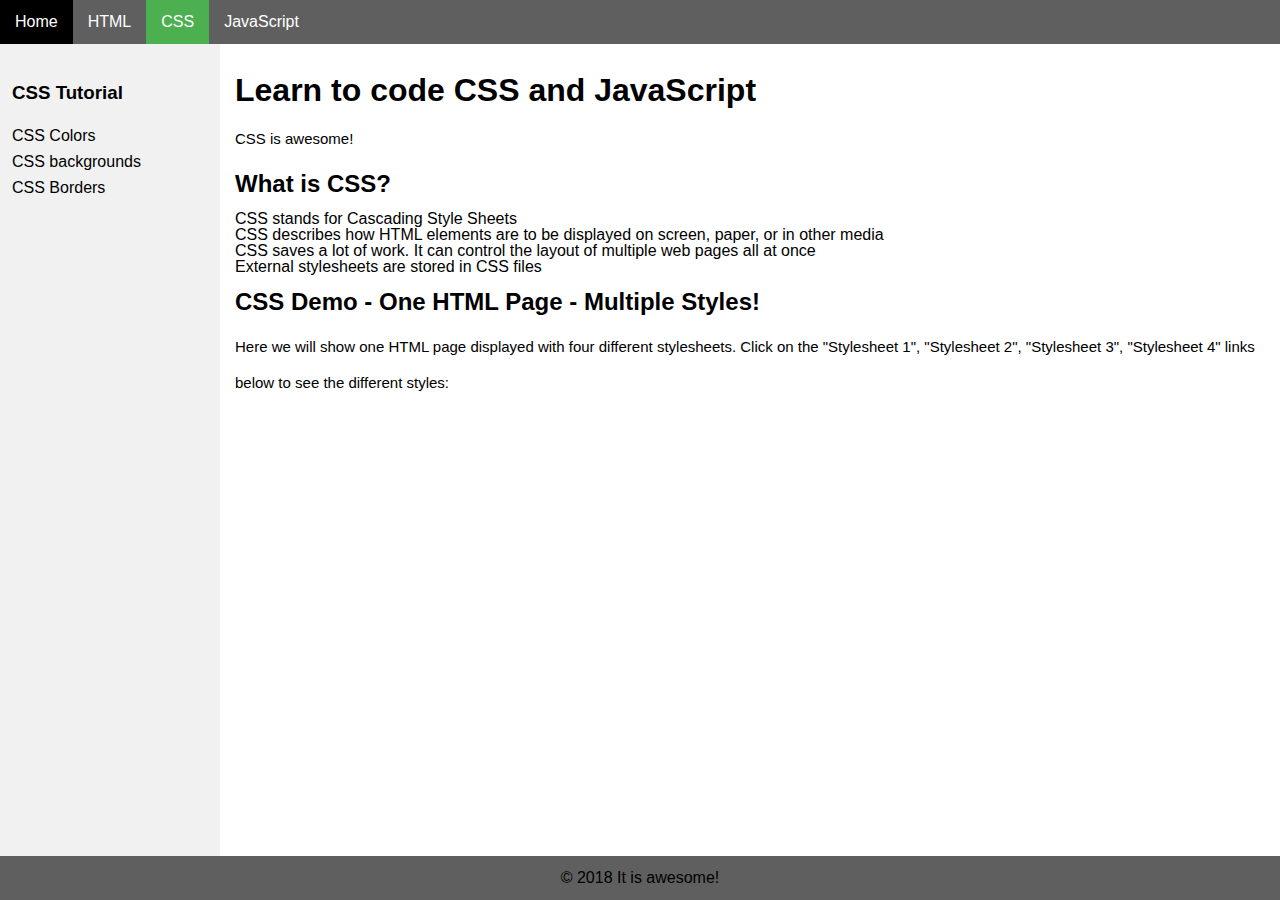
==== css/index.html @ a56570b3 "Update 2019-01-09T10:53:51.440Z" ====
<!DOCTYPE html><html lang="en"><head><meta charset="UTF-8"/><meta name="viewport" content="width=device-width, initial-scale=1.0"/><meta http-equiv="X-UA-Compatible" content="ie=edge"/><title>Learn to code CSS and  JavaScript</title><meta name="description" content="CSS is awesome!"/><link rel="stylesheet" href="/style.css"/></head><body><header><!--check if navigation label is the same as landing page--><a href="/">Home</a><!--check if navigation label is the same as landing page--><a href="/html">HTML</a><!--check if navigation label is the same as landing page--><a class="current" href="/css">CSS</a><!--check if navigation label is the same as landing page--><a href="/javascript">JavaScript</a></header><article><h1>Learn to code CSS and  JavaScript</h1><p>CSS is awesome!</p><h2>What is CSS?</h2><ul><li>CSS stands for Cascading Style Sheets</li><li>CSS describes how HTML elements are to be displayed on screen, paper, or in other media</li><li>CSS saves a lot of work. It can control the layout of multiple web pages all at once</li><li>External stylesheets are stored in CSS files</li></ul><h2>CSS Demo - One HTML Page - Multiple Styles!</h2><p>Here we will show one HTML page displayed with four different stylesheets. Click on the "Stylesheet 1", "Stylesheet 2", "Stylesheet 3", "Stylesheet 4" links below to see the different styles:</p></article><nav><h3>CSS Tutorial</h3><a href="/css/colors">CSS Colors</a><a href="/css/backgrounds">CSS backgrounds</a><a href="/css/borders">CSS Borders</a></nav><footer>&copy; 2018 It is awesome!</footer></body></html>
---- style.css ----
html,body,div,span,applet,object,iframe,blockquote,pre,a,abbr,acronym,address,big,cite,code,del,dfn,em,img,ins,kbd,q,s,samp,small,strike,strong,sub,sup,tt,var,b,u,i,center,dl,dt,dd,ol,ul,li,fieldset,form,label,legend,table,caption,tbody,tfoot,thead,tr,th,td,article,aside,canvas,details,embed,figure,figcaption,footer,header,hgroup,menu,nav,output,ruby,section,summary,time,mark,audio,video{margin:0;padding:0;border:0;font-size:100%;font:inherit;vertical-align:baseline}article,aside,details,figcaption,figure,footer,header,hgroup,menu,nav,section{display:block}body{line-height:1}ol,ul{list-style:none}blockquote,q{quotes:none}blockquote:before,blockquote:after,q:before,q:after{content:'';content:none}table{border-collapse:collapse;border-spacing:0}:root{--color-fruitsalad: #4caf50;--color-white: #fff;--color-scorpion: #5f5f5f;--color-black: #000;--color-seashell: #f1f1f1;--color-silver: #ccc}html,body{height:100%}*{-webkit-box-sizing:border-box;box-sizing:border-box}body{display:grid;grid-template-columns:220px 1fr;grid-template-rows:44px 1fr 44px;font-family:Arial, Helvetica, sans-serif}header{grid-column:1/3;grid-row:1/2}nav{grid-column:1/2;grid-row:2/3}article{grid-column:2/3;grid-row:2/3}header,footer{background-color:var(--color-scorpion)}footer{grid-column:1/3;grid-row:3/4}nav{background-color:var(--color-seashell)}header a{color:var(--color-white);text-decoration:none;padding:0 15px;line-height:44px;font-size:1rem;display:inline-block}header a.current{background-color:var(--color-fruitsalad)}header a:hover{background-color:var(--color-black)}nav{padding-top:20px}nav h3,nav a{padding:5px 12px}nav a{color:var(--color-black);text-decoration:none;display:inline-block;width:100%}nav a:hover{background-color:var(--color-scorpion);color:var(--color-white)}nav a.current{background-color:var(--color-fruitsalad);color:#fff}footer{display:-webkit-box;display:-ms-flexbox;display:flex;-webkit-box-pack:center;-ms-flex-pack:center;justify-content:center;-webkit-box-align:center;-ms-flex-align:center;align-items:center}article{padding:15px}article p{margin:15px 0;font-size:15px;line-height:36px}h1,h2,h3,h4,h5,h6{margin:15px 0}h1{font-size:36 px}h2{font-size:30 px}h3{font-size:24 px}h4{font-size:20 px}h5{font-size:18 px}h6{font-size:16 px}

/*# sourceMappingURL=style.css.map */
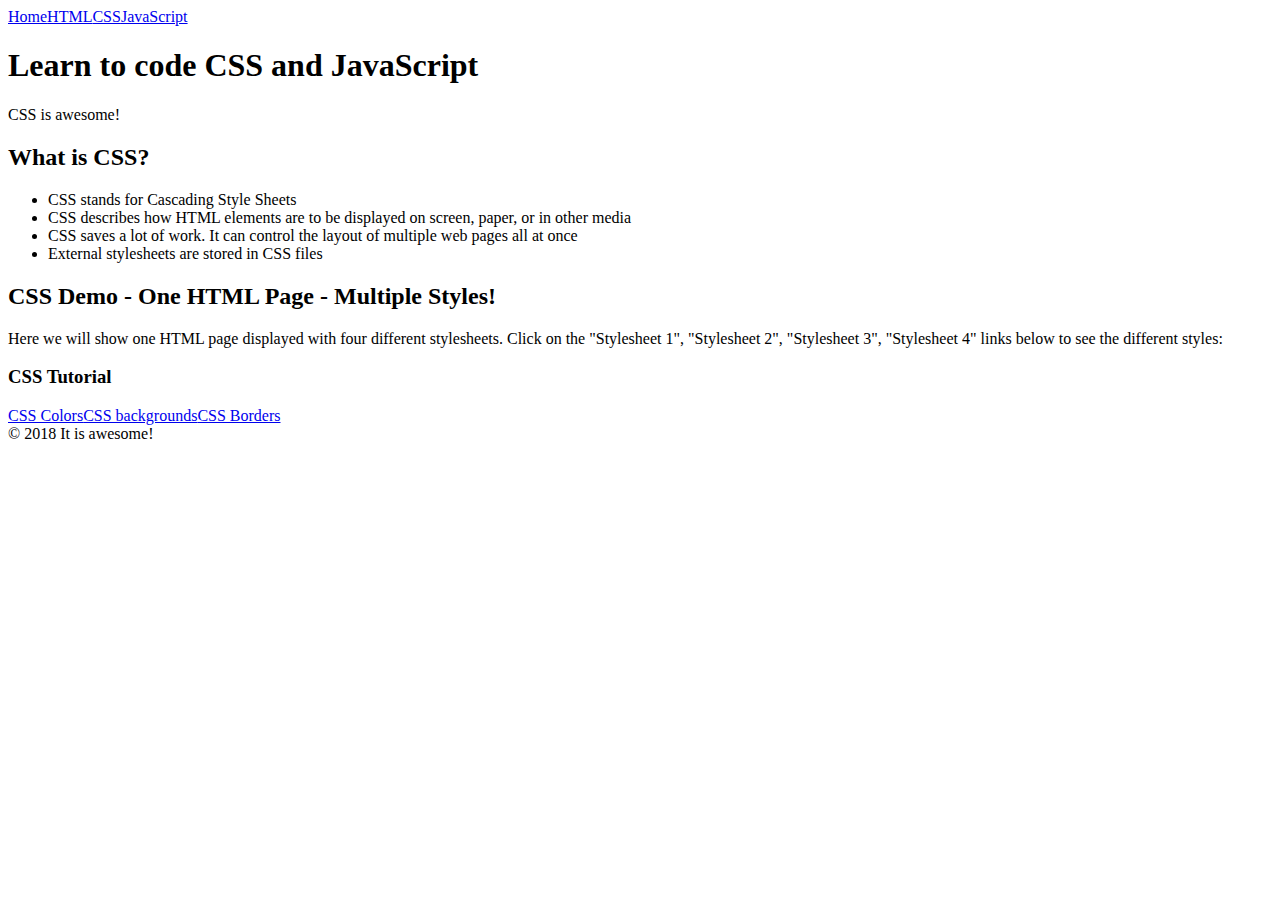
==== commit 56444e1e: "Update 2019-01-09T11:01:48.930Z" ====
--- a/css/index.html
+++ b/css/index.html
@@ -1 +1 @@
-<!DOCTYPE html><html lang="en"><head><meta charset="UTF-8"/><meta name="viewport" content="width=device-width, initial-scale=1.0"/><meta http-equiv="X-UA-Compatible" content="ie=edge"/><title>Learn to code CSS and  JavaScript</title><meta name="description" content="CSS is awesome!"/><link rel="stylesheet" href="/style.css"/></head><body><header><!--check if navigation label is the same as landing page--><a href="/">Home</a><!--check if navigation label is the same as landing page--><a href="/html">HTML</a><!--check if navigation label is the same as landing page--><a class="current" href="/css">CSS</a><!--check if navigation label is the same as landing page--><a href="/javascript">JavaScript</a></header><article><h1>Learn to code CSS and  JavaScript</h1><p>CSS is awesome!</p><h2>What is CSS?</h2><ul><li>CSS stands for Cascading Style Sheets</li><li>CSS describes how HTML elements are to be displayed on screen, paper, or in other media</li><li>CSS saves a lot of work. It can control the layout of multiple web pages all at once</li><li>External stylesheets are stored in CSS files</li></ul><h2>CSS Demo - One HTML Page - Multiple Styles!</h2><p>Here we will show one HTML page displayed with four different stylesheets. Click on the "Stylesheet 1", "Stylesheet 2", "Stylesheet 3", "Stylesheet 4" links below to see the different styles:</p></article><nav><h3>CSS Tutorial</h3><a href="/css/colors">CSS Colors</a><a href="/css/backgrounds">CSS backgrounds</a><a href="/css/borders">CSS Borders</a></nav><footer>&copy; 2018 It is awesome!</footer></body></html>+<!DOCTYPE html><html lang="en"><head><meta charset="UTF-8"/><meta name="viewport" content="width=device-width, initial-scale=1.0"/><meta http-equiv="X-UA-Compatible" content="ie=edge"/><title>Learn to code CSS and  JavaScript</title><meta name="description" content="CSS is awesome!"/><link rel="stylesheet" href="${baseURL}/style.css"/></head><body><header><!--check if navigation label is the same as landing page--><a href="/">Home</a><!--check if navigation label is the same as landing page--><a href="/html">HTML</a><!--check if navigation label is the same as landing page--><a class="current" href="/css">CSS</a><!--check if navigation label is the same as landing page--><a href="/javascript">JavaScript</a></header><article><h1>Learn to code CSS and  JavaScript</h1><p>CSS is awesome!</p><h2>What is CSS?</h2><ul><li>CSS stands for Cascading Style Sheets</li><li>CSS describes how HTML elements are to be displayed on screen, paper, or in other media</li><li>CSS saves a lot of work. It can control the layout of multiple web pages all at once</li><li>External stylesheets are stored in CSS files</li></ul><h2>CSS Demo - One HTML Page - Multiple Styles!</h2><p>Here we will show one HTML page displayed with four different stylesheets. Click on the "Stylesheet 1", "Stylesheet 2", "Stylesheet 3", "Stylesheet 4" links below to see the different styles:</p></article><nav><h3>CSS Tutorial</h3><a href="/css/colors">CSS Colors</a><a href="/css/backgrounds">CSS backgrounds</a><a href="/css/borders">CSS Borders</a></nav><footer>&copy; 2018 It is awesome!</footer></body></html>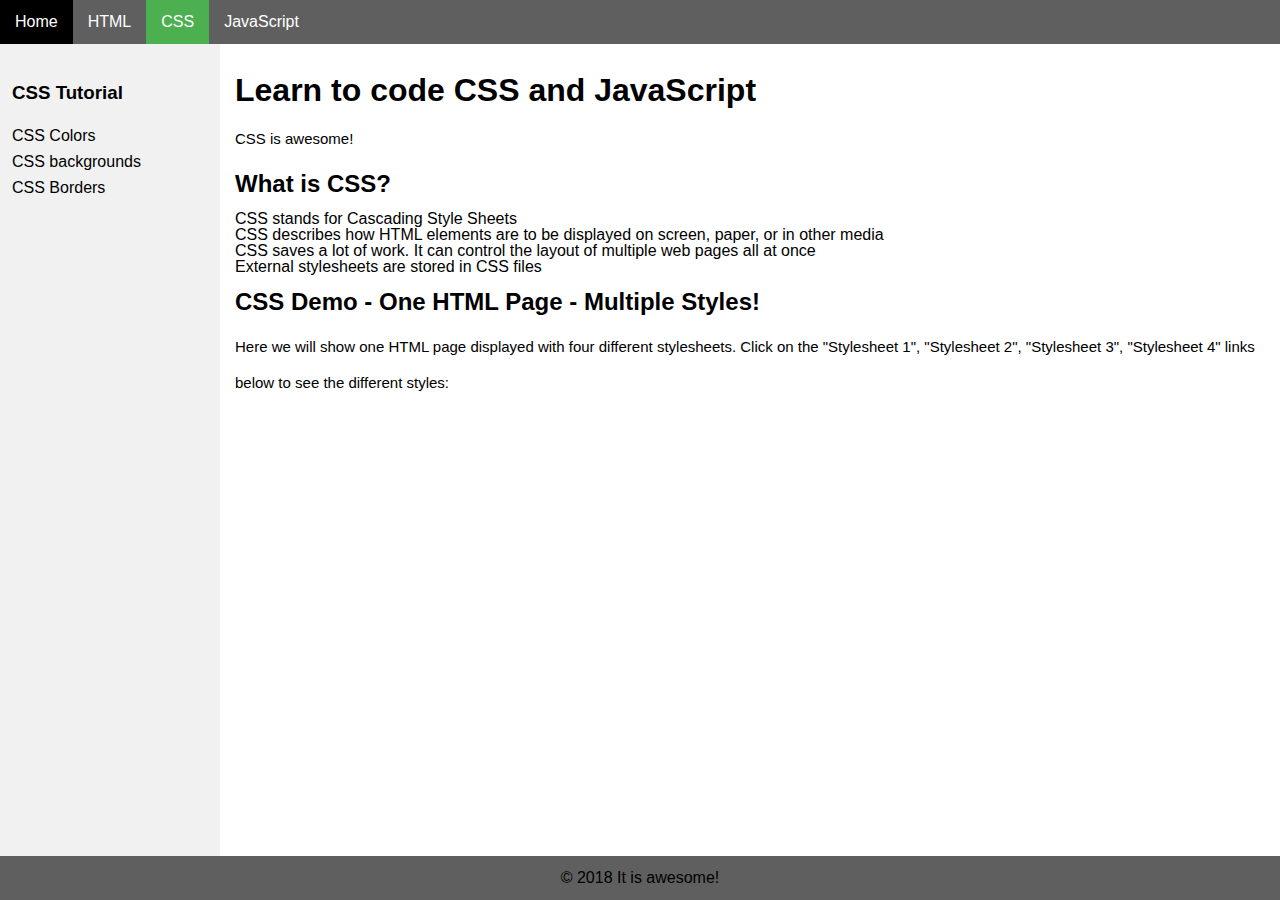
==== commit 7bdaf53d: "Update 2019-01-09T20:07:39.406Z" ====
--- a/css/index.html
+++ b/css/index.html
@@ -1 +1 @@
-<!DOCTYPE html><html lang="en"><head><meta charset="UTF-8"/><meta name="viewport" content="width=device-width, initial-scale=1.0"/><meta http-equiv="X-UA-Compatible" content="ie=edge"/><title>Learn to code CSS and  JavaScript</title><meta name="description" content="CSS is awesome!"/><link rel="stylesheet" href="${baseURL}/style.css"/></head><body><header><!--check if navigation label is the same as landing page--><a href="/">Home</a><!--check if navigation label is the same as landing page--><a href="/html">HTML</a><!--check if navigation label is the same as landing page--><a class="current" href="/css">CSS</a><!--check if navigation label is the same as landing page--><a href="/javascript">JavaScript</a></header><article><h1>Learn to code CSS and  JavaScript</h1><p>CSS is awesome!</p><h2>What is CSS?</h2><ul><li>CSS stands for Cascading Style Sheets</li><li>CSS describes how HTML elements are to be displayed on screen, paper, or in other media</li><li>CSS saves a lot of work. It can control the layout of multiple web pages all at once</li><li>External stylesheets are stored in CSS files</li></ul><h2>CSS Demo - One HTML Page - Multiple Styles!</h2><p>Here we will show one HTML page displayed with four different stylesheets. Click on the "Stylesheet 1", "Stylesheet 2", "Stylesheet 3", "Stylesheet 4" links below to see the different styles:</p></article><nav><h3>CSS Tutorial</h3><a href="/css/colors">CSS Colors</a><a href="/css/backgrounds">CSS backgrounds</a><a href="/css/borders">CSS Borders</a></nav><footer>&copy; 2018 It is awesome!</footer></body></html>+<!DOCTYPE html><html lang="en"><head><meta charset="UTF-8"/><meta name="viewport" content="width=device-width, initial-scale=1.0"/><meta http-equiv="X-UA-Compatible" content="ie=edge"/><title>Learn to code CSS and JavaScript</title><meta name="description" content="CSS is awesome!"/><link rel="stylesheet" href="https://brettl1991.github.io/w3school-replica/style.css"/></head><body><header><!--check if navigation label is the same as landing page--><a href="${baseURL}${navigation.link}">Home</a><!--check if navigation label is the same as landing page--><a href="${baseURL}${navigation.link}">HTML</a><!--check if navigation label is the same as landing page--><a class="current" href="${baseURL}${navigation.link}">CSS</a><!--check if navigation label is the same as landing page--><a href="${baseURL}${navigation.link}">JavaScript</a></header><article><h1>Learn to code CSS and JavaScript</h1><p>CSS is awesome!</p><h2>What is CSS?</h2><ul><li>CSS stands for Cascading Style Sheets</li><li>CSS describes how HTML elements are to be displayed on screen, paper, or in other media</li><li>CSS saves a lot of work. It can control the layout of multiple web pages all at once</li><li>External stylesheets are stored in CSS files</li></ul><h2>CSS Demo - One HTML Page - Multiple Styles!</h2><p>Here we will show one HTML page displayed with four different stylesheets. Click on the "Stylesheet 1", "Stylesheet 2", "Stylesheet 3", "Stylesheet 4" links below to see the different styles:</p></article><nav><h3>CSS Tutorial</h3><a href="${baseURL}${navigation.link}">CSS Colors</a><a href="${baseURL}${navigation.link}">CSS backgrounds</a><a href="${baseURL}${navigation.link}">CSS Borders</a></nav><footer>&copy; 2018 It is awesome!</footer></body></html>